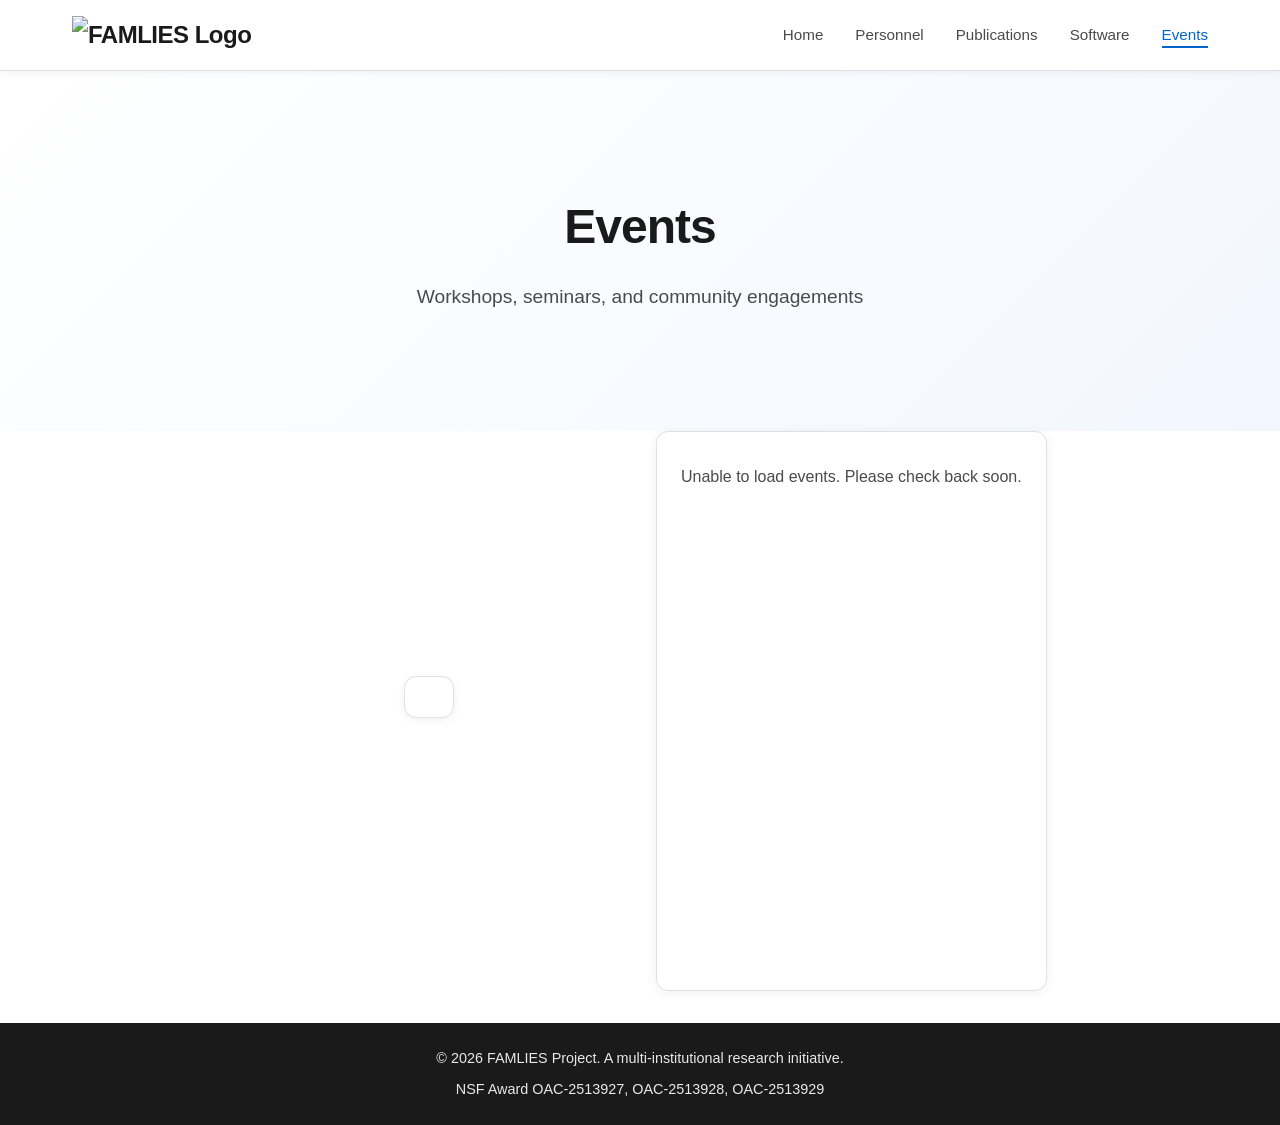
==== site/events.html @ 44624b80 "Redesign events page with interactive calendar and scrollable panel - Add a month-by-month calendar " ====
<!DOCTYPE html>
<html lang="en">
<head>
    <meta charset="UTF-8">
    <meta name="viewport" content="width=device-width, initial-scale=1.0">
    <title>Events - FAMLIES Project</title>
    <link rel="stylesheet" href="styles.css">
    <script src="https://cdn.jsdelivr.net/npm/js-yaml@4.1.0/dist/js-yaml.min.js"></script>
</head>
<body>
    <!-- Navigation Bar -->
    <nav class="navbar">
        <div class="nav-container">
            <div class="nav-logo">
                <a href="index.html">
                    <img src="images/famlies_logo.png" alt="FAMLIES Logo" width="auto" height="50px" />
                </a>
            </div>
            <ul class="nav-menu">
                <li class="nav-item">
                    <a href="index.html" class="nav-link">Home</a>
                </li>
                <li class="nav-item">
                    <a href="personnel.html" class="nav-link">Personnel</a>
                </li>
                <li class="nav-item">
                    <a href="publications.html" class="nav-link">Publications</a>
                </li>
                <li class="nav-item">
                    <a href="software.html" class="nav-link">Software</a>
                </li>
                <li class="nav-item">
                    <a href="events.html" class="nav-link active">Events</a>
                </li>
            </ul>
        </div>
    </nav>

    <!-- Page Header -->
    <section class="page-header events-header">
        <div class="header-content">
            <h1>Events</h1>
            <p>Workshops, seminars, and community engagements</p>
        </div>
    </section>

    <!-- Main Content -->
    <main>
        <!-- Upcoming Events -->
        <section class="content-section">
            <div class="section-container">
                <div id="calendar-widget" class="calendar-widget"></div>
                <div id="events-panel" class="events-panel">
                    <div id="events-list"></div>
                </div>
            </div>
        </section>
    </main>

    <!-- Footer -->
    <footer class="footer">
        <div class="footer-content">
            <p>&copy; 2026 FAMLIES Project. A multi-institutional research initiative.</p>
            <p>NSF Award OAC-2513927, OAC-2513928, OAC-2513929</p>
        </div>
    </footer>

    <script src="script.js"></script>
</body>
</html>
---- site/styles.css ----
/* ============================================
   FAMLIES Website - Minimalist Scrolling Design
   ============================================ */

* {
    margin: 0;
    padding: 0;
    box-sizing: border-box;
}

:root {
    --primary-color: #1a1a1a;
    --secondary-color: #4a4a4a;
    --accent-color: #0066cc;
    --light-bg: #f9f9f9;
    --white: #ffffff;
    --border-color: #e0e0e0;
    --spacing-unit: 1rem;
    --max-width: 1200px;
    --font-sans: -apple-system, BlinkMacSystemFont, "Segoe UI", Roboto, "Helvetica Neue", Arial, sans-serif;
}

html {
    scroll-behavior: smooth;
}

body {
    font-family: var(--font-sans);
    color: var(--primary-color);
    background-color: var(--white);
    line-height: 1.6;
}

/* ============================================
   NAVIGATION
   ============================================ */

.navbar {
    position: sticky;
    top: 0;
    z-index: 1000;
    background-color: var(--white);
    border-bottom: 1px solid var(--border-color);
    box-shadow: 0 2px 8px rgba(0, 0, 0, 0.05);
}

.nav-container {
    max-width: var(--max-width);
    margin: 0 auto;
    display: flex;
    justify-content: space-between;
    align-items: center;
    padding: 0 2rem;
    height: 70px;
}

.nav-logo a {
    font-size: 1.5rem;
    font-weight: 700;
    color: var(--primary-color);
    text-decoration: none;
    letter-spacing: -0.5px;
}

.logo-placeholder {
    background: linear-gradient(135deg, var(--accent-color), #0052a3);
    -webkit-background-clip: text;
    -webkit-text-fill-color: transparent;
    background-clip: text;
}

.nav-menu {
    display: flex;
    list-style: none;
    gap: 2rem;
}

.nav-item {
    position: relative;
}

.nav-link {
    color: var(--secondary-color);
    text-decoration: none;
    font-size: 0.95rem;
    font-weight: 500;
    transition: color 0.3s ease;
    position: relative;
}

.nav-link:hover,
.nav-link.active {
    color: var(--accent-color);
}

.nav-link.active::after {
    content: '';
    position: absolute;
    bottom: -5px;
    left: 0;
    width: 100%;
    height: 2px;
    background-color: var(--accent-color);
}

/* ============================================
   HERO SECTION
   ============================================ */

.hero {
    background: url('images/bg.jpg') center/cover no-repeat;
    background-attachment: fixed;
    padding: 20px var(--spacing-unit) * 1;
    text-align: center;
    display: flex;
    flex-direction: column;
    align-items: center;
    justify-content: center;
    gap: 8rem;
    height: 100vh;
}

/*
.hero-content {
    max-width: 700px;
    background-color: rgba(255, 255, 255, 0.95);
    padding: 3rem;
    border-radius: 16px;
    backdrop-filter: blur(10px);
    box-shadow:
        0 0 20px 0px rgba(255, 255, 255, 0.9),
        0 0 40px 10px rgba(255, 255, 255, 0.6),
        0 0 70px 25px rgba(255, 255, 255, 0.2),
        0 0 100px 45px rgba(255, 255, 255, 0.05);
}
*/

.hero-content {
    max-width: 700px;
    background-color: rgba(255, 255, 255, 0.98);
    padding: 2rem;
    backdrop-filter: blur(5px);
    border-radius: 5px;
    box-shadow:
        0 0 2px 0px rgba(255, 255, 255, 0.9),
        0 0 4px 2px rgba(255, 255, 255, 0.6),
        0 0 6px 4px rgba(255, 255, 255, 0.2),
        0 0 10px 6px rgba(255, 255, 255, 0.05);
    position: relative;
    z-index: 1;
}

.hero-content::after {
    content: '';
    position: absolute;
    top: -20px;
    left: -20px;
    right: -20px;
    bottom: -20px;
    background-image:
        url('data:image/svg+xml;utf8,<svg xmlns="http://www.w3.org/2000/svg" viewBox="0 0 700 300" preserveAspectRatio="none"><defs><filter id="roughen" height="2" width="1.6" color-interpolation-filters="sRGB"><feTurbulence baseFrequency="0.32065" seed="115" result="result1" numOctaves="1" type="turbulence"/><feDisplacementMap scale="10" yChannelSelector="G" in2="result1" xChannelSelector="R" in="SourceGraphic"/><feGaussianBlur stdDeviation="1.1169"/></filter></defs><path d="M 14,12 L 678,12 L 678,279 L 14,279 Z" fill="none" stroke="rgba(100,150,200,0.8)" stroke-width="4.5" filter="url(%23roughen)" stroke-linecap="round" stroke-linejoin="round"/></svg>');
    background-repeat: no-repeat;
    background-size: 100% 100%;
    background-position: 0 0;
    pointer-events: none;
    z-index: -1;
}

.hero h1 {
    font-size: 3.5rem;
    font-weight: 700;
    margin-bottom: 1.5rem;
    letter-spacing: -1px;
    color: var(--primary-color);
    line-height: 1.2;
}

.hero-subtitle {
    font-size: 1.5rem;
    color: var(--secondary-color);
    margin-top: 0.0rem;
    margin-bottom: 0.5rem;
    font-weight: 600;
}

.hero-description {
    font-size: 1.1rem;
    color: var(--secondary-color);
    margin-bottom: 0rem;
    line-height: 1.8;
}

.cta-button {
    display: inline-block;
    padding: 12px 32px;
    background-color: var(--accent-color);
    color: var(--white);
    text-decoration: none;
    border-radius: 4px;
    font-weight: 600;
    font-size: 1rem;
    transition: all 0.3s ease;
    border: 2px solid var(--accent-color);
}

.cta-button:hover {
    background-color: transparent;
    color: var(--accent-color);
    transform: translateY(-2px);
    box-shadow: 0 8px 16px rgba(0, 102, 204, 0.2);
}

/* ============================================
   MAIN CONTENT
   ============================================ */

main {
    background-color: var(--white);
}

.content-section {
    padding: 80px var(--spacing-unit) * 2;
    display: flex;
    align-items: center;
    justify-content: center;
}

.content-section.fullheight {
    min-height: 100vh;
}

.section-container {
    max-width: var(--max-width);
    margin: 0 auto;
}

/* Alternating Layout */

.section-container {
    display: grid;
    grid-template-columns: 1fr 1fr;
    gap: 2rem;
    align-items: center;
    padding-left: 2rem;
    padding-right: 2rem;
}

.section-container.wide {
    grid-template-columns: 1fr;
    gap: 0rem;
}

.section-content {
    display: flex;
    flex-direction: column;
    justify-content: center;
}

.section-content p {
    font-size: 1.05rem;
    color: var(--secondary-color);
    margin-bottom: 1.5rem;
    line-height: 1.8;
}

.section-content p:last-of-type {
    margin-bottom: 0;
}

.section-content.left {
    order: 1;
}

.section-content.right {
    order: 2;
}

.section-image.left {
    order: -1;
}

.section-image.right {
    order: 2;
}

.placeholder-image {
    background: linear-gradient(135deg, #f0f0f0 0%, #e8e8e8 100%);
    border-radius: 8px;
    aspect-ratio: 4 / 3;
    display: flex;
    align-items: center;
    justify-content: center;
    overflow: hidden;
}

.section-image-content {
    display: flex;
    align-items: center;
    justify-content: center;
}

.placeholder-image svg {
    width: 100%;
    height: 100%;
}

/* ============================================
   SECTION TITLES
   ============================================ */

.section-title {
    font-size: 2.5rem;
    font-weight: 700;
    margin-top: 3rem;
    margin-bottom: 1.5rem;
    text-align: center;
    color: var(--primary-color);
}

.section-title.text-center {
    text-align: center;
}

/* ============================================
   OBJECTIVES GRID
   ============================================ */

.objectives-grid {
    display: grid;
    grid-template-columns: repeat(auto-fit, minmax(280px, 1fr));
    gap: 1rem;
}

.objective-card {
    padding: 1rem;
    background-color: var(--white);
    border-radius: 8px;
    border: 1px solid var(--border-color);
    transition: all 0.3s ease;
    position: relative;
    overflow: hidden;
}

.objective-card:hover {
    box-shadow: 0 12px 24px rgba(0, 0, 0, 0.08);
    border-color: var(--accent-color);
    transform: translateY(-4px);
}

/* Metallic Pastel Gradients for Objective Cards */
.objective-card.objective-blue {
    background: linear-gradient(135deg, #e8f2ff 0%, #d4e8ff 50%, #e8f2ff 100%);
    position: relative;
}

.objective-card.objective-blue::before {
    content: '';
    position: absolute;
    top: 0;
    left: 0;
    right: 0;
    bottom: 0;
    background: linear-gradient(180deg, rgba(255, 255, 255, 0.6) 0%, transparent 30%, transparent 70%, rgba(100, 150, 200, 0.05) 100%);
    pointer-events: none;
    border-radius: 8px;
}

.objective-card.objective-green {
    background: linear-gradient(135deg, #e8f5f0 0%, #d4f0e8 50%, #e8f5f0 100%);
    position: relative;
}

.objective-card.objective-green::before {
    content: '';
    position: absolute;
    top: 0;
    left: 0;
    right: 0;
    bottom: 0;
    background: linear-gradient(180deg, rgba(255, 255, 255, 0.6) 0%, transparent 30%, transparent 70%, rgba(100, 180, 150, 0.05) 100%);
    pointer-events: none;
    border-radius: 8px;
}

.objective-card.objective-purple {
    background: linear-gradient(135deg, #f5e8ff 0%, #ead4ff 50%, #f5e8ff 100%);
    position: relative;
}

.objective-card.objective-purple::before {
    content: '';
    position: absolute;
    top: 0;
    left: 0;
    right: 0;
    bottom: 0;
    background: linear-gradient(180deg, rgba(255, 255, 255, 0.6) 0%, transparent 30%, transparent 70%, rgba(180, 100, 200, 0.05) 100%);
    pointer-events: none;
    border-radius: 8px;
}

.objective-card.objective-orange {
    background: linear-gradient(135deg, #fff0e8 0%, #ffe8d4 50%, #fff0e8 100%);
    position: relative;
}

.objective-card.objective-orange::before {
    content: '';
    position: absolute;
    top: 0;
    left: 0;
    right: 0;
    bottom: 0;
    background: linear-gradient(180deg, rgba(255, 255, 255, 0.6) 0%, transparent 30%, transparent 70%, rgba(220, 150, 100, 0.05) 100%);
    pointer-events: none;
    border-radius: 8px;
}

.objective-card h3 {
    font-size: 1.3rem;
    font-weight: 600;
    margin-bottom: 1rem;
    color: var(--primary-color);
    position: relative;
    z-index: 1;
}

.objective-card p {
    font-size: 0.95rem;
    color: var(--secondary-color);
    line-height: 1.8;
    position: relative;
    z-index: 1;
}

/* ============================================
   IMPACT LIST
   ============================================ */

.impact-list {
    list-style: none;
    margin-top: 1.5rem;
}

.impact-list li {
    padding-left: 1.5rem;
    margin-bottom: 1rem;
    position: relative;
    font-size: 1.05rem;
    color: var(--secondary-color);
    line-height: 1.8;
}

.impact-list li::before {
    content: '▸';
    position: absolute;
    left: 0;
    color: var(--accent-color);
    font-weight: bold;
}

/* ============================================
   DETAILS GRID
   ============================================ */

.details-grid {
    display: grid;
    grid-template-columns: repeat(auto-fit, minmax(300px, 1fr));
    gap: 2rem;
}

.detail-item {
    padding: 2rem;
    border-right: 3px solid var(--accent-color);
}

.detail-item h3 {
    font-size: 1.3rem;
    font-weight: 600;
    margin-bottom: 0.8rem;
    color: var(--primary-color);
}

.detail-item p {
    font-size: 0.95rem;
    color: var(--secondary-color);
    line-height: 1.8;
}

/* ============================================
   CTA SECTION
   ============================================ */

.cta-section {
    display: grid;
    grid-template-columns: repeat(auto-fit, minmax(250px, 1fr));
    gap: 2rem;
    margin-top: 3rem;
}

.cta-card {
    padding: 2.5rem;
    background: linear-gradient(135deg, #f9f9f9 0%, #f0f5ff 100%);
    border-radius: 8px;
    border: 1px solid var(--border-color);
    text-align: center;
    transition: all 0.3s ease;
}

.cta-card:hover {
    background: linear-gradient(135deg, #f0f5ff 0%, #e8f0ff 100%);
    box-shadow: 0 12px 24px rgba(0, 102, 204, 0.1);
    transform: translateY(-4px);
}

.cta-card h3 {
    font-size: 1.3rem;
    font-weight: 600;
    margin-bottom: 0.8rem;
    color: var(--primary-color);
}

.cta-card p {
    font-size: 0.95rem;
    color: var(--secondary-color);
    margin-bottom: 1.0rem;
}

.cta-card a {
    margin-top: 0.5rem;
}

.link-button {
    display: inline-block;
    padding: 10px 24px;
    background-color: var(--accent-color);
    color: var(--white);
    text-decoration: none;
    border-radius: 4px;
    font-weight: 600;
    font-size: 0.9rem;
    transition: all 0.3s ease;
}

.link-button:hover {
    background-color: #0052a3;
    transform: translateY(-2px);
    box-shadow: 0 6px 12px rgba(0, 102, 204, 0.2);
}

/* ============================================
   PAGE HEADER
   ============================================ */

.page-header {
    background: linear-gradient(135deg, rgba(255, 255, 255, 0.85) 0%, rgba(240, 245, 255, 0.85) 100%);
    padding: 60px var(--spacing-unit) * 2;
    text-align: center;
    display: flex;
    align-items: center;
    justify-content: center;
    min-height: 40vh;
}

.page-header.personnel-header {
    background: linear-gradient(135deg, rgba(255, 255, 255, 0.85) 0%, rgba(240, 245, 255, 0.85) 100%), url('images/personnel.jpg') center/cover no-repeat;
}

.page-header.events-header {
    background: linear-gradient(135deg, rgba(255, 255, 255, 0.85) 0%, rgba(240, 245, 255, 0.85) 100%), url('images/events.jpg') center/cover no-repeat;
}

.page-header.publications-header {
    background: linear-gradient(135deg, rgba(255, 255, 255, 0.85) 0%, rgba(240, 245, 255, 0.85) 100%), url('images/publications.jpg') center/cover no-repeat;
}

.page-header.software-header {
    background: linear-gradient(135deg, rgba(255, 255, 255, 0.85) 0%, rgba(240, 245, 255, 0.85) 100%), url('images/code.png') center/cover no-repeat;
}

.header-content {
    max-width: 700px;
}

.page-header h1 {
    font-size: 3rem;
    font-weight: 700;
    margin-bottom: 1rem;
    letter-spacing: -1px;
    color: var(--primary-color);
}

.page-header p {
    font-size: 1.2rem;
    color: var(--secondary-color);
    font-weight: 500;
}

/* ============================================
   PERSONNEL PAGE
   ============================================ */

.personnel-grid {
    display: grid;
    grid-template-columns: repeat(3, 1fr);
    gap: 2rem;
    margin-top: 2rem;
    padding: 0 2rem;
}

.personnel-section {
    grid-template-columns: 1fr;
}

.person-card {
    padding: 2rem;
    background-color: var(--white);
    border-radius: 8px;
    border: 1px solid var(--border-color);
    text-align: center;
    transition: all 0.3s ease;
}

.person-card-link {
    text-decoration: none;
    color: inherit;
    display: block;
    cursor: pointer;
}

.person-card-link:hover .person-card {
    box-shadow: 0 12px 24px rgba(0, 0, 0, 0.08);
    border-color: var(--accent-color);
    transform: translateY(-4px);
}

.person-card:hover {
    box-shadow: 0 12px 24px rgba(0, 0, 0, 0.08);
    border-color: var(--accent-color);
    transform: translateY(-4px);
}

.person-image {
    width: 150px;
    height: 150px;
    margin: 0 auto 1.5rem;
    background: linear-gradient(135deg, #f0f0f0 0%, #e8e8e8 100%);
    border-radius: 50%;
    display: flex;
    align-items: center;
    justify-content: center;
    overflow: hidden;
}

.person-image img {
    width: 100%;
    height: 100%;
    object-fit: cover;
    object-position: center;
}

.person-image svg {
    width: 100%;
    height: 100%;
}

.person-card h3 {
    font-size: 1.3rem;
    font-weight: 700;
    margin-bottom: 0.5rem;
    color: var(--primary-color);
}

.person-title {
    font-size: 0.95rem;
    font-weight: 600;
    color: var(--accent-color);
    margin-bottom: 0.5rem;
}

.person-institution {
    font-size: 0.9rem;
    color: var(--secondary-color);
    margin-bottom: 0.3rem;
}

.person-affiliation {
    font-size: 0.9rem;
    font-style: italic;
    color: var(--secondary-color);
    margin-bottom: 1rem;
}

.person-bio {
    margin-top: 1rem;
    padding-top: 1rem;
    border-top: 1px solid var(--border-color);
}

.person-bio p {
    font-size: 0.9rem;
    color: var(--secondary-color);
    line-height: 1.6;
}

/* Opportunity Cards */

.opportunity-cards {
    max-width: 800px;
    margin: 0 auto;
}

.opportunity-card {
    padding: 2.5rem;
    background-color: var(--white);
    border-radius: 8px;
    border-left: 4px solid var(--accent-color);
}

.opportunity-card h3 {
    font-size: 1.5rem;
    font-weight: 700;
    margin-bottom: 0.5rem;
    color: var(--primary-color);
}

.opportunity-type {
    font-size: 0.9rem;
    font-weight: 600;
    color: var(--accent-color);
    margin-bottom: 1.5rem;
    display: inline-block;
}

.opportunity-description {
    font-size: 0.95rem;
    color: var(--secondary-color);
    line-height: 1.8;
}

.opportunity-description ul {
    margin: 1.5rem 0;
    padding-left: 1.5rem;
}

.opportunity-description ul li {
    margin-bottom: 0.8rem;
    list-style-type: disc;
}

.opportunity-description p {
    margin-bottom: 1rem;
}

/* Institutions Grid */

.institutions-grid {
    display: grid;
    grid-template-columns: repeat(3, 1fr);
    gap: 2rem;
    padding: 0 2rem;
}

.institution-card {
    padding: 2rem;
    background-color: var(--white);
    border-radius: 8px;
    border: 1px solid var(--border-color);
    transition: all 0.3s ease;
    text-align: center;
    display: flex;
    flex-direction: column;
    align-items: center;
    justify-content: center;
}

.institution-card:hover {
    box-shadow: 0 12px 24px rgba(0, 0, 0, 0.08);
    border-color: var(--accent-color);
}

.institution-card h3 {
    font-size: 1.2rem;
    font-weight: 700;
    margin-bottom: 1.5rem;
    color: var(--primary-color);
}

.institution-card img {
    max-height: 120px;
    width: auto;
    object-fit: contain;
}

.institution-dept {
    font-size: 0.9rem;
    color: var(--accent-color);
    font-weight: 600;
    margin-bottom: 0.8rem;
}

.institution-card p {
    font-size: 0.9rem;
    color: var(--secondary-color);
    line-height: 1.6;
}

/* Funding Grid */

.funding-grid {
    display: grid;
    grid-template-columns: 1fr;
    gap: 2rem;
    padding: 0 2rem;
}

.funding-card {
    padding: 2rem;
    background-color: var(--white);
    border-radius: 8px;
    border: 1px solid var(--border-color);
    transition: all 0.3s ease;
    text-align: center;
    display: flex;
    flex-direction: column;
    align-items: center;
    justify-content: center;
}

.funding-card:hover {
    box-shadow: 0 12px 24px rgba(0, 0, 0, 0.08);
    border-color: var(--accent-color);
}

.funding-card h3 {
    font-size: 1.2rem;
    font-weight: 700;
    margin-bottom: 1.5rem;
    color: var(--primary-color);
}

.funding-card img {
    max-height: 120px;
    width: auto;
    object-fit: contain;
}

.funding-card p {
    font-size: 0.9rem;
    color: var(--secondary-color);
    line-height: 1.6;
}

/* ============================================
   PUBLICATIONS PAGE
   ============================================ */

.publications-list {
    display: grid;
    grid-template-columns: 1fr;
    margin-top: 0;
    gap: 2rem;
    padding-left: 2rem;
    padding-right: 2rem;
}

.publication-item {
    padding: 2rem;
    background-color: var(--white);
    border-radius: 8px;
    border: 1px solid var(--border-color);
    transition: all 0.3s ease;
}

.publication-item:hover {
    box-shadow: 0 12px 24px rgba(0, 0, 0, 0.08);
    border-color: var(--accent-color);
}

.publication-header h3 {
    font-size: 1.3rem;
    font-weight: 700;
    margin-bottom: 0.5rem;
    color: var(--primary-color);
}

.publication-meta {
    font-size: 0.9rem;
    font-style: italic;
    color: var(--secondary-color);
    margin-bottom: 1rem;
}

.publication-details {
    margin: 1.5rem 0;
}

.publication-authors {
    font-size: 0.95rem;
    color: var(--secondary-color);
    margin-bottom: 1rem;
}

.publication-abstract {
    font-size: 0.95rem;
    color: var(--secondary-color);
    line-height: 1.8;
    margin-bottom: 1.5rem;
}

.publication-links {
    display: flex;
    gap: 1rem;
}

.pub-link {
    display: inline-block;
    padding: 8px 16px;
    background-color: var(--accent-color);
    color: var(--white);
    text-decoration: none;
    border-radius: 4px;
    font-weight: 600;
    font-size: 0.85rem;
    transition: all 0.3s ease;
}

.pub-link:hover {
    background-color: #0052a3;
    transform: translateY(-2px);
    box-shadow: 0 6px 12px rgba(0, 102, 204, 0.2);
}

.publication-tags {
    display: flex;
    flex-wrap: wrap;
    gap: 0.8rem;
    margin-top: 1.5rem;
    padding-top: 1.5rem;
    border-top: 1px solid var(--border-color);
}

.tag {
    display: inline-block;
    padding: 6px 12px;
    background-color: var(--light-bg);
    color: var(--primary-color);
    border-radius: 20px;
    font-size: 0.8rem;
    font-weight: 600;
    border: 1px solid var(--border-color);
}

/* Software Grid */

.software-grid {
    display: grid;
    grid-template-columns: repeat(auto-fit, minmax(280px, 1fr));
    gap: 2rem;
    padding-left: 2rem;
    padding-right: 2rem;
}

.software-card {
    padding: 2rem;
    background-color: var(--white);
    border-radius: 8px;
    border: 1px solid var(--border-color);
    transition: all 0.3s ease;
}

.software-card:hover {
    box-shadow: 0 12px 24px rgba(0, 0, 0, 0.08);
    border-color: var(--accent-color);
    transform: translateY(-4px);
}

.software-card h3 {
    font-size: 1.3rem;
    font-weight: 700;
    margin-bottom: 0.5rem;
    color: var(--primary-color);
}

.software-desc {
    font-size: 0.9rem;
    color: var(--accent-color);
    font-weight: 600;
    margin-bottom: 1rem;
}

.software-card p {
    font-size: 0.95rem;
    color: var(--secondary-color);
    line-height: 1.6;
    margin-bottom: 1.5rem;
}

.software-link {
    display: inline-block;
    color: var(--accent-color);
    text-decoration: none;
    font-weight: 600;
    font-size: 0.9rem;
    transition: all 0.3s ease;
}

.software-link:hover {
    color: #0052a3;
    transform: translateX(4px);
}

/* ============================================
   SOFTWARE PAGE - ARCHITECTURE
   ============================================ */

.architecture-content {
    display: grid;
    grid-template-columns: repeat(auto-fit, minmax(300px, 1fr));
    gap: 2.5rem;
    margin-top: 2rem;
}

.architecture-section {
    padding: 2rem;
    background-color: var(--white);
    border-radius: 8px;
    border: 1px solid var(--border-color);
}

.architecture-section h3 {
    font-size: 1.3rem;
    font-weight: 700;
    margin-bottom: 1rem;
    color: var(--primary-color);
}

.architecture-section p {
    font-size: 0.95rem;
    color: var(--secondary-color);
    line-height: 1.8;
    margin-bottom: 1.5rem;
}

.architecture-list {
    list-style: none;
    padding: 0;
}

.architecture-list li {
    padding-left: 1.5rem;
    margin-bottom: 1rem;
    position: relative;
    font-size: 0.95rem;
    color: var(--secondary-color);
    line-height: 1.8;
}

.architecture-list li::before {
    content: '→';
    position: absolute;
    left: 0;
    color: var(--accent-color);
    font-weight: bold;
}

.architecture-list strong {
    color: var(--primary-color);
}

/* Software Stats */

.software-stats {
    display: flex;
    gap: 1rem;
    flex-wrap: wrap;
    margin: 1.5rem 0;
    padding: 1rem 0;
    border-top: 1px solid var(--border-color);
    border-bottom: 1px solid var(--border-color);
}

.stat-item {
    font-size: 0.8rem;
    font-weight: 600;
    color: var(--primary-color);
    background-color: var(--light-bg);
    padding: 4px 10px;
    border-radius: 4px;
}

/* Resources Grid */

.resources-grid {
    display: grid;
    grid-template-columns: repeat(auto-fit, minmax(280px, 1fr));
    gap: 2rem;
    margin-top: 2rem;
}

.resource-card {
    padding: 2rem;
    background: linear-gradient(135deg, #f9f9f9 0%, #f0f5ff 100%);
    border-radius: 8px;
    border: 1px solid var(--border-color);
    transition: all 0.3s ease;
}

.resource-card:hover {
    box-shadow: 0 12px 24px rgba(0, 102, 204, 0.1);
    transform: translateY(-4px);
    background: linear-gradient(135deg, #f0f5ff 0%, #e8f0ff 100%);
}

.resource-card h3 {
    font-size: 1.2rem;
    font-weight: 700;
    margin-bottom: 0.8rem;
    color: var(--primary-color);
}

.resource-card p {
    font-size: 0.95rem;
    color: var(--secondary-color);
    line-height: 1.6;
    margin-bottom: 1.5rem;
}

.resource-link {
    display: inline-block;
    color: var(--accent-color);
    text-decoration: none;
    font-weight: 600;
    font-size: 0.9rem;
    transition: all 0.3s ease;
}

.resource-link:hover {
    color: #0052a3;
    transform: translateX(4px);
}

/* ============================================
   EVENTS PAGE
   ============================================ */

.events-list {
    margin-top: 2rem;
    grid-column: 1 / -1;
    width: 100%;
}

.event-card {
    display: flex;
    gap: 2rem;
    padding: 2rem;
    background-color: var(--white);
    border-radius: 8px;
    border: 1px solid var(--border-color);
    margin-bottom: 2rem;
    transition: all 0.3s ease;
    width: 100%;
}

.event-card:hover {
    box-shadow: 0 12px 24px rgba(0, 0, 0, 0.08);
    border-color: var(--accent-color);
}

.event-date {
    flex-shrink: 0;
    width: 100px;
    padding: 1.5rem 1rem;
    background: linear-gradient(135deg, var(--accent-color), #0052a3);
    color: var(--white);
    border-radius: 8px;
    text-align: center;
    display: flex;
    flex-direction: column;
    justify-content: center;
    align-items: center;
}

.event-date-past {
    flex-shrink: 0;
    width: 100px;
    padding: 1.5rem 1rem;
    background: linear-gradient(135deg, #999, #666);
    color: var(--white);
    border-radius: 8px;
    text-align: center;
    display: flex;
    flex-direction: column;
    justify-content: center;
    align-items: center;
}

.event-month {
    font-size: 0.75rem;
    font-weight: 700;
    letter-spacing: 1px;
    opacity: 0.9;
}

.event-day {
    font-size: 2rem;
    font-weight: 700;
    line-height: 1;
}

.event-content {
    flex: 1;
}

.event-content h3 {
    font-size: 1.3rem;
    font-weight: 700;
    margin-bottom: 0.5rem;
    color: var(--primary-color);
}

.event-time {
    font-size: 0.9rem;
    font-weight: 600;
    color: var(--secondary-color);
    margin-bottom: 1rem;
}

.event-description {
    font-size: 0.95rem;
    color: var(--secondary-color);
    line-height: 1.8;
    margin-bottom: 1rem;
}

.event-speakers {
    font-size: 0.9rem;
    color: var(--secondary-color);
    margin-bottom: 1rem;
}

.event-link {
    display: inline-block;
    color: var(--accent-color);
    text-decoration: none;
    font-weight: 600;
    font-size: 0.9rem;
    transition: all 0.3s ease;
}

.event-link:hover {
    color: #0052a3;
    transform: translateX(4px);
}

/* Event Files */

.event-files {
    margin-top: 1.5rem;
    padding-top: 1.5rem;
    border-top: 1px solid var(--border-color);
}

.event-files-label {
    font-size: 0.9rem;
    font-weight: 600;
    color: var(--primary-color);
    margin-bottom: 0.8rem;
}

.event-files-list {
    list-style: none;
    padding: 0;
    margin: 0;
}

.event-files-list li {
    margin-bottom: 0.5rem;
}

.event-files-list a {
    display: inline-block;
    color: var(--accent-color);
    text-decoration: none;
    font-weight: 600;
    font-size: 0.9rem;
    transition: all 0.3s ease;
}

.event-files-list a:hover {
    color: #0052a3;
    text-decoration: underline;
}

/* Event Actions */

.event-actions {
    margin-top: 1.5rem;
    display: flex;
    gap: 1rem;
    flex-wrap: wrap;
}

/* ============================================
   CALENDAR WIDGET
   ============================================ */

.calendar-widget {
    background: var(--white);
    border: 1px solid var(--border-color);
    border-radius: 12px;
    padding: 20px 24px;
    max-width: 380px;
    margin: 0 auto 28px;
    box-shadow: 0 2px 8px rgba(0, 0, 0, 0.06);
}

.calendar-header {
    display: flex;
    align-items: center;
    justify-content: space-between;
    margin-bottom: 14px;
}

.cal-month-title {
    font-size: 1.05rem;
    font-weight: 700;
    color: var(--primary-color);
    letter-spacing: 0.3px;
}

.cal-nav-btn {
    background: none;
    border: 1px solid var(--border-color);
    border-radius: 6px;
    font-size: 1.5rem;
    line-height: 1;
    cursor: pointer;
    color: var(--accent-color);
    padding: 1px 10px 3px;
    transition: all 0.2s ease;
}

.cal-nav-btn:hover {
    background: rgba(0, 102, 204, 0.08);
    border-color: var(--accent-color);
}

.calendar-grid {
    display: grid;
    grid-template-columns: repeat(7, 1fr);
    gap: 2px;
}

.cal-day-header {
    text-align: center;
    font-size: 0.68rem;
    font-weight: 700;
    color: var(--secondary-color);
    padding: 4px 0 8px;
    letter-spacing: 0.5px;
}

.cal-day {
    text-align: center;
    font-size: 0.88rem;
    color: var(--primary-color);
    border-radius: 6px;
    position: relative;
    min-height: 34px;
    display: flex;
    flex-direction: column;
    align-items: center;
    justify-content: center;
    padding: 2px 0;
    user-select: none;
}

.cal-day.empty {
    pointer-events: none;
}

.cal-day.has-event {
    cursor: pointer;
    font-weight: 700;
    color: var(--accent-color);
}

.cal-day.has-event:hover {
    background: rgba(0, 102, 204, 0.1);
}

.cal-day.is-today {
    background: var(--accent-color);
    color: var(--white);
    font-weight: 700;
}

.event-dot {
    display: block;
    width: 4px;
    height: 4px;
    border-radius: 50%;
    background: var(--accent-color);
    margin-top: 1px;
}

.cal-day.is-today .event-dot {
    background: rgba(255, 255, 255, 0.75);
}

/* ============================================
   EVENTS PANEL (scrollable frame)
   ============================================ */

.events-panel {
    height: 560px;
    overflow-y: auto;
    border: 1px solid var(--border-color);
    border-radius: 12px;
    box-shadow: 0 2px 12px rgba(0, 0, 0, 0.06);
    padding: 8px 0;
}

.events-panel .event-card {
    margin: 0 16px 16px;
    width: auto;
}

.events-panel #events-list > .event-card:first-child {
    margin-top: 16px;
}

.today-marker {
    display: flex;
    align-items: center;
    gap: 12px;
    padding: 14px 24px;
    margin: 4px 0;
}

.today-marker span {
    font-size: 0.75rem;
    font-weight: 700;
    color: var(--accent-color);
    white-space: nowrap;
    text-transform: uppercase;
    letter-spacing: 0.8px;
}

.today-marker::before,
.today-marker::after {
    content: '';
    flex: 1;
    height: 1px;
    background: var(--accent-color);
    opacity: 0.3;
}

/* News List */

.news-list {
    margin-top: 2rem;
}

.news-item {
    padding: 2rem;
    background-color: var(--white);
    border-radius: 8px;
    border-left: 4px solid var(--accent-color);
    margin-bottom: 2rem;
    transition: all 0.3s ease;
}

.news-item:hover {
    box-shadow: 0 12px 24px rgba(0, 0, 0, 0.08);
}

.news-date {
    font-size: 0.85rem;
    font-weight: 700;
    color: var(--accent-color);
    text-transform: uppercase;
    letter-spacing: 0.5px;
    margin-bottom: 0.5rem;
}

.news-item h3 {
    font-size: 1.3rem;
    font-weight: 700;
    margin-bottom: 1rem;
    color: var(--primary-color);
}

.news-item p {
    font-size: 0.95rem;
    color: var(--secondary-color);
    line-height: 1.8;
    margin-bottom: 1rem;
}

.news-link {
    display: inline-block;
    color: var(--accent-color);
    text-decoration: none;
    font-weight: 600;
    font-size: 0.9rem;
    transition: all 0.3s ease;
}

.news-link:hover {
    color: #0052a3;
    transform: translateX(4px);
}

/* Past Events */

.past-events-list {
    display: grid;
    grid-template-columns: repeat(auto-fit, minmax(300px, 1fr));
    gap: 2rem;
    margin-top: 2rem;
}

.past-event {
    padding: 1.5rem;
    background-color: var(--white);
    border-radius: 8px;
    border: 1px solid var(--border-color);
}

.past-event h3 {
    font-size: 1.1rem;
    font-weight: 700;
    margin-bottom: 0.5rem;
    color: var(--primary-color);
}

.past-event-date {
    font-size: 0.85rem;
    font-weight: 600;
    color: var(--secondary-color);
    margin-bottom: 0.8rem;
}

.past-event-desc {
    font-size: 0.9rem;
    color: var(--secondary-color);
    line-height: 1.6;
}

/* Contact Info */

.contact-info {
    max-width: 600px;
    margin: 0 auto;
    text-align: center;
}

.contact-info p {
    font-size: 1.05rem;
    color: var(--secondary-color);
    line-height: 1.8;
}

/* ============================================
   FOOTER
   ============================================ */

.footer {
    background-color: var(--primary-color);
    color: var(--white);
    padding: 1rem;
    text-align: center;
    margin-top: 2rem;
}

.footer-content {
    max-width: var(--max-width);
    margin: 0 auto;
}

.footer-content p {
    font-size: 0.9rem;
    margin: 0.5rem 0;
    opacity: 0.9;
}

/* ============================================
   RESPONSIVE DESIGN
   ============================================ */

@media (max-width: 768px) {
    .nav-menu {
        gap: 1rem;
    }

    .nav-link {
        font-size: 0.85rem;
    }

    .hero h1 {
        font-size: 2.5rem;
    }

    .hero-subtitle {
        font-size: 1.2rem;
    }

    .hero-description {
        font-size: 0.95rem;
    }

    .section-container {
        grid-template-columns: 1fr;
        gap: 2rem;
    }

    .section-content,
    .section-image {
        order: unset !important;
    }

    .section-content h2 {
        font-size: 1.8rem;
    }

    .content-section {
        padding: 50px var(--spacing-unit);
    }

    .section-title {
        font-size: 2rem;
        margin-bottom: 2rem;
    }

    .objectives-grid,
    .details-grid,
    .cta-section {
        grid-template-columns: 1fr;
        gap: 1.5rem;
    }

    .personnel-grid,
    .institutions-grid {
        grid-template-columns: 1fr 1fr;
    }

    .funding-grid {
        grid-template-columns: 1fr;
    }

    .objective-card,
    .cta-card,
    .detail-item {
        padding: 1.5rem;
    }

    /* Page header responsive */
    .page-header {
        padding: 40px var(--spacing-unit);
        min-height: auto;
    }

    .page-header h1 {
        font-size: 2rem;
    }

    .page-header p {
        font-size: 1rem;
    }

    /* Events responsive */
    .event-card {
        flex-direction: column;
        gap: 1.5rem;
    }

    .event-date {
        width: 100%;
        flex-direction: row;
        justify-content: flex-start;
        gap: 1rem;
    }

    .event-month {
        font-size: 0.7rem;
    }

    .event-day {
        font-size: 1.5rem;
    }

    /* Publications responsive */
    .publication-links {
        flex-direction: column;
        gap: 0.8rem;
    }

    .pub-link {
        width: 100%;
        text-align: center;
    }

    /* Software grid responsive */
    .software-grid,
    .institutions-grid,
    .past-events-list {
        grid-template-columns: 1fr;
    }

    /* Software page responsive */
    .architecture-content {
        grid-template-columns: 1fr;
    }

    .resources-grid {
        grid-template-columns: 1fr;
    }
}

@media (max-width: 480px) {
    .nav-container {
        padding: 0 1rem;
        height: 60px;
    }

    .nav-logo a {
        font-size: 1.2rem;
    }

    .nav-menu {
        gap: 0.8rem;
    }

    .nav-link {
        font-size: 0.75rem;
    }

    .hero {
        padding: 60px 1rem;
        height: 100vh;
    }

    .personnel-grid,
    .institutions-grid,
    .funding-grid {
        grid-template-columns: 1fr;
    }

    .hero h1 {
        font-size: 2rem;
        margin-bottom: 0.8rem;
    }

    .hero-subtitle {
        font-size: 1rem;
    }

    .hero-description {
        font-size: 0.9rem;
        margin-bottom: 1.5rem;
    }

    .cta-button {
        padding: 10px 24px;
        font-size: 0.9rem;
    }

    .content-section {
        padding: 40px 1rem;
    }

    .section-content h2 {
        font-size: 1.5rem;
        margin-bottom: 1rem;
    }

    .section-content p {
        font-size: 0.95rem;
        margin-bottom: 1rem;
    }

    .impact-list li {
        padding-left: 1.2rem;
        margin-bottom: 0.8rem;
        font-size: 0.95rem;
    }

    .section-title {
        font-size: 1.5rem;
        margin-bottom: 1.5rem;
    }

    .detail-item,
    .objective-card,
    .cta-card {
        padding: 1.2rem;
    }

    .footer-content p {
        font-size: 0.8rem;
    }

    /* Page header mobile */
    .page-header h1 {
        font-size: 1.5rem;
    }

    .page-header p {
        font-size: 0.9rem;
    }

    .person-image {
        width: 120px;
        height: 120px;
        margin: 0 auto 1rem;
    }

    .person-card h3 {
        font-size: 1.1rem;
    }

    /* Events mobile */
    .event-date {
        padding: 1rem;
    }

    .event-files {
        margin-top: 1rem;
        padding-top: 1rem;
    }

    .event-actions {
        flex-direction: column;
    }

    .event-actions .event-link {
        display: block;
        text-align: left;
    }

    .event-month {
        font-size: 0.65rem;
    }

    .event-day {
        font-size: 1.2rem;
    }

    .event-time {
        font-size: 0.85rem;
    }

    .event-description,
    .event-speakers {
        font-size: 0.85rem;
    }

    /* Publications mobile */
    .publication-item {
        padding: 1.5rem;
        margin-bottom: 1.5rem;
    }

    .publication-header h3 {
        font-size: 1.1rem;
    }

    .publication-meta {
        font-size: 0.8rem;
    }

    .publication-authors,
    .publication-abstract {
        font-size: 0.85rem;
    }

    .pub-link {
        padding: 6px 12px;
        font-size: 0.8rem;
    }

    .tag {
        padding: 4px 10px;
        font-size: 0.7rem;
    }

    /* Software cards mobile */
    .software-card {
        padding: 1.5rem;
    }

    .software-card h3 {
        font-size: 1.1rem;
    }

    .software-card p {
        font-size: 0.85rem;
    }

    /* News mobile */
    .news-item {
        padding: 1.5rem;
        margin-bottom: 1.5rem;
    }

    .news-item h3 {
        font-size: 1.1rem;
    }

    .news-item p {
        font-size: 0.85rem;
    }

    /* Institutions mobile */
    .institution-card {
        padding: 1.5rem;
    }

    .institution-card h3 {
        font-size: 1.1rem;
    }

    .institution-card p {
        font-size: 0.85rem;
    }

    /* Software page mobile */
    .architecture-content {
        grid-template-columns: 1fr;
        gap: 1.5rem;
    }

    .architecture-section {
        padding: 1.5rem;
    }

    .architecture-section h3 {
        font-size: 1.1rem;
    }

    .architecture-section p,
    .architecture-list li {
        font-size: 0.85rem;
    }

    .software-stats {
        gap: 0.5rem;
    }

    .stat-item {
        font-size: 0.7rem;
    }

    .resources-grid {
        grid-template-columns: 1fr;
    }

    .resource-card {
        padding: 1.5rem;
    }

    .resource-card h3 {
        font-size: 1.1rem;
    }

    .resource-card p {
        font-size: 0.85rem;
    }

    /* Opportunities mobile */
    .opportunity-card {
        padding: 1.5rem;
    }

    .opportunity-card h3 {
        font-size: 1.2rem;
    }

    .opportunity-description {
        font-size: 0.85rem;
    }

    .opportunity-description ul {
        margin: 1rem 0;
        padding-left: 1.2rem;
    }

    .opportunity-description ul li {
        margin-bottom: 0.6rem;
    }

    /* Contact info mobile */
    .contact-info p {
        font-size: 0.95rem;
    }
}
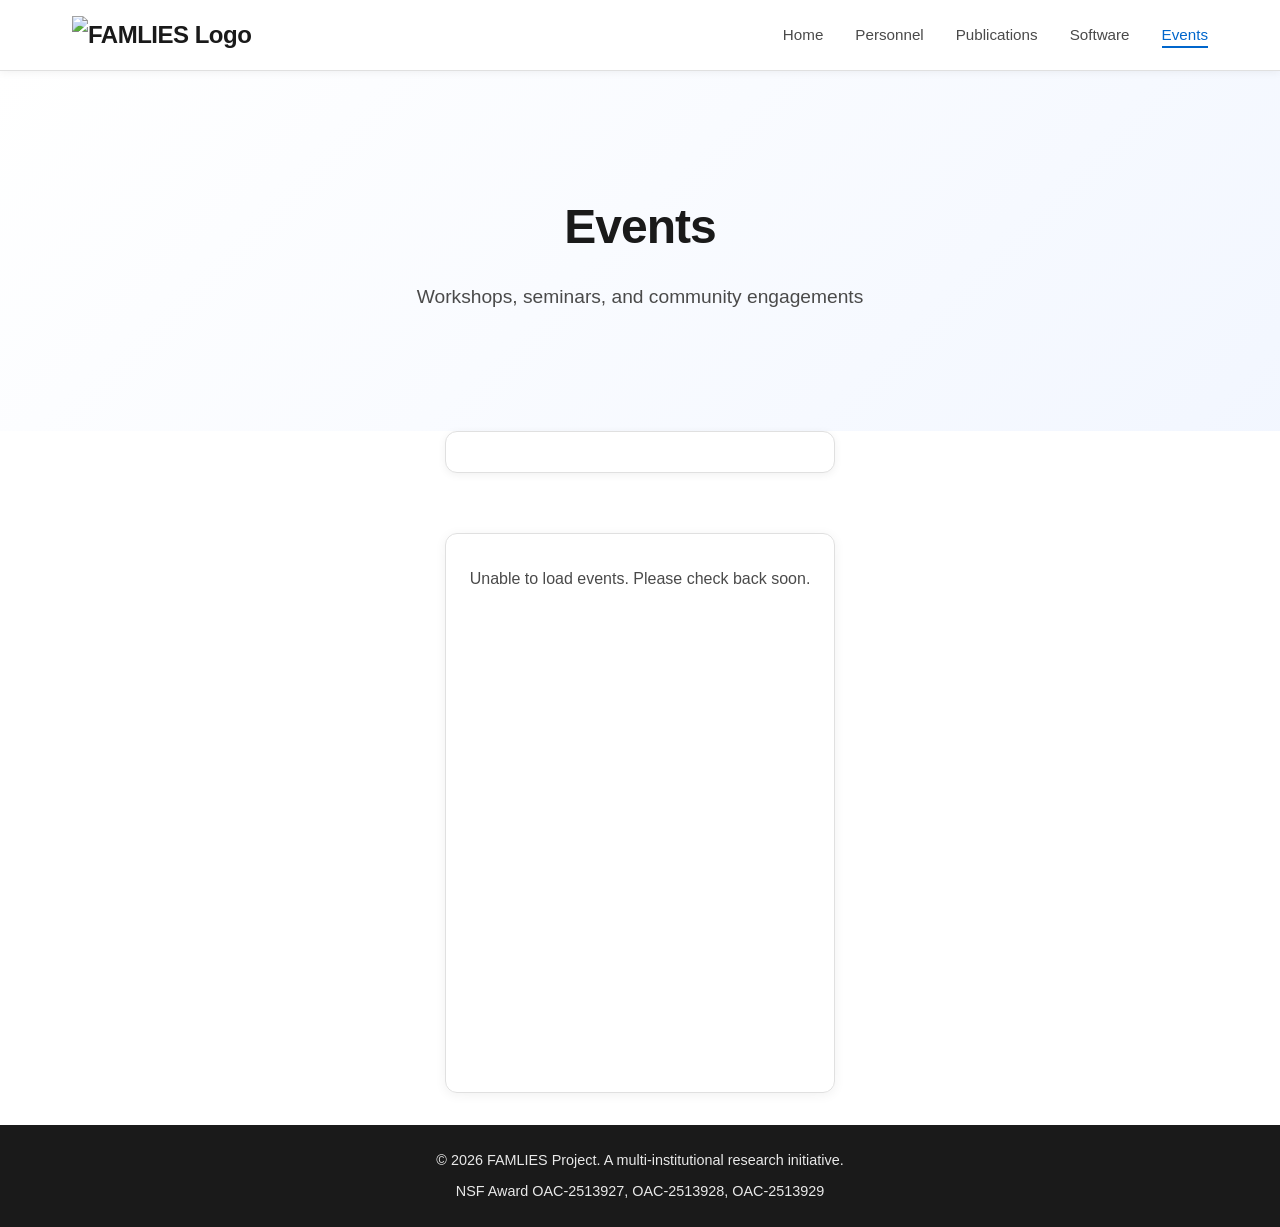
==== commit 1698f9dd: "Add cache-busting query string to stylesheet link Adds ?v=2 so browsers reload styles.css rather tha" ====
--- a/site/events.html
+++ b/site/events.html
@@ -4,7 +4,7 @@
     <meta charset="UTF-8">
     <meta name="viewport" content="width=device-width, initial-scale=1.0">
     <title>Events - FAMLIES Project</title>
-    <link rel="stylesheet" href="styles.css">
+    <link rel="stylesheet" href="styles.css?v=2">
     <script src="https://cdn.jsdelivr.net/npm/js-yaml@4.1.0/dist/js-yaml.min.js"></script>
 </head>
 <body>
--- a/site/styles.css
+++ b/site/styles.css
@@ -931,6 +931,97 @@
     box-shadow: 0 6px 12px rgba(0, 102, 204, 0.2);
 }
 
+.cite-btn {
+    display: inline-block;
+    padding: 8px 16px;
+    background-color: transparent;
+    color: var(--accent-color);
+    border: 1.5px solid var(--accent-color);
+    border-radius: 4px;
+    font-weight: 600;
+    font-size: 0.85rem;
+    cursor: pointer;
+    transition: all 0.3s ease;
+    vertical-align: top;
+}
+
+.cite-btn:hover {
+    background-color: rgba(0, 102, 204, 0.08);
+}
+
+.cite-panel {
+    margin-top: 1rem;
+    border: 1px solid var(--border-color);
+    border-radius: 8px;
+    overflow: hidden;
+}
+
+.cite-tabs {
+    display: flex;
+    border-bottom: 1px solid var(--border-color);
+    background: var(--light-bg);
+}
+
+.cite-tab {
+    background: none;
+    border: none;
+    border-bottom: 2px solid transparent;
+    padding: 8px 18px;
+    cursor: pointer;
+    font-size: 0.85rem;
+    font-weight: 600;
+    color: var(--secondary-color);
+    transition: all 0.2s ease;
+    margin-bottom: -1px;
+}
+
+.cite-tab.active {
+    color: var(--accent-color);
+    border-bottom-color: var(--accent-color);
+}
+
+.cite-tab:hover {
+    color: var(--primary-color);
+}
+
+.cite-content {
+    padding: 14px 16px 12px;
+    position: relative;
+}
+
+.cite-content pre {
+    font-family: 'Courier New', Courier, monospace;
+    font-size: 0.75rem;
+    line-height: 1.55;
+    white-space: pre-wrap;
+    word-break: break-all;
+    color: var(--primary-color);
+    margin: 0 0 10px;
+}
+
+.cite-content p {
+    font-size: 0.9rem;
+    line-height: 1.7;
+    color: var(--primary-color);
+    margin: 0 0 10px;
+}
+
+.copy-btn {
+    background-color: var(--accent-color);
+    color: var(--white);
+    border: none;
+    padding: 5px 14px;
+    border-radius: 4px;
+    cursor: pointer;
+    font-size: 0.8rem;
+    font-weight: 600;
+    transition: background-color 0.2s ease;
+}
+
+.copy-btn:hover {
+    background-color: #0052a3;
+}
+
 .publication-tags {
     display: flex;
     flex-wrap: wrap;
@@ -1310,8 +1401,8 @@
     border: 1px solid var(--border-color);
     border-radius: 12px;
     padding: 20px 24px;
-    max-width: 380px;
-    margin: 0 auto 28px;
+    grid-column: 1 / -1;
+    margin-bottom: 28px;
     box-shadow: 0 2px 8px rgba(0, 0, 0, 0.06);
 }
 
@@ -1367,13 +1458,20 @@
     color: var(--primary-color);
     border-radius: 6px;
     position: relative;
-    min-height: 34px;
+    min-height: 76px;
     display: flex;
     flex-direction: column;
     align-items: center;
-    justify-content: center;
-    padding: 2px 0;
+    justify-content: flex-start;
+    padding: 8px 4px 6px;
     user-select: none;
+}
+
+.cal-day-num {
+    font-size: 1rem;
+    font-weight: 600;
+    line-height: 1;
+    flex-shrink: 0;
 }
 
 .cal-day.empty {
@@ -1396,13 +1494,31 @@
     font-weight: 700;
 }
 
+.cal-event-title {
+    font-size: 0.67rem;
+    line-height: 1.3;
+    color: var(--accent-color);
+    margin-top: 4px;
+    overflow: hidden;
+    display: -webkit-box;
+    -webkit-line-clamp: 2;
+    -webkit-box-orient: vertical;
+    text-align: center;
+    word-break: break-word;
+    width: 100%;
+}
+
+.cal-day.is-today .cal-event-title {
+    color: rgba(255, 255, 255, 0.9);
+}
+
 .event-dot {
-    display: block;
+    display: none; /* hidden on desktop; shown on mobile via media query */
     width: 4px;
     height: 4px;
     border-radius: 50%;
     background: var(--accent-color);
-    margin-top: 1px;
+    margin-top: 3px;
 }
 
 .cal-day.is-today .event-dot {
@@ -1420,6 +1536,7 @@
     border-radius: 12px;
     box-shadow: 0 2px 12px rgba(0, 0, 0, 0.06);
     padding: 8px 0;
+    grid-column: 1 / -1;
 }
 
 .events-panel .event-card {
@@ -1691,13 +1808,39 @@
         font-size: 1.5rem;
     }
 
+    /* Calendar responsive — compact dot-only on mobile */
+    .calendar-widget {
+        max-width: 380px;
+        margin-left: auto;
+        margin-right: auto;
+    }
+
+    .cal-day {
+        min-height: 34px;
+        padding: 2px 0;
+        justify-content: center;
+    }
+
+    .cal-day-num {
+        font-size: 0.88rem;
+    }
+
+    .cal-event-title {
+        display: none;
+    }
+
+    .event-dot {
+        display: block;
+    }
+
     /* Publications responsive */
     .publication-links {
         flex-direction: column;
         gap: 0.8rem;
     }
 
-    .pub-link {
+    .pub-link,
+    .cite-btn {
         width: 100%;
         text-align: center;
     }
@@ -1876,7 +2019,8 @@
         font-size: 0.85rem;
     }
 
-    .pub-link {
+    .pub-link,
+    .cite-btn {
         padding: 6px 12px;
         font-size: 0.8rem;
     }
